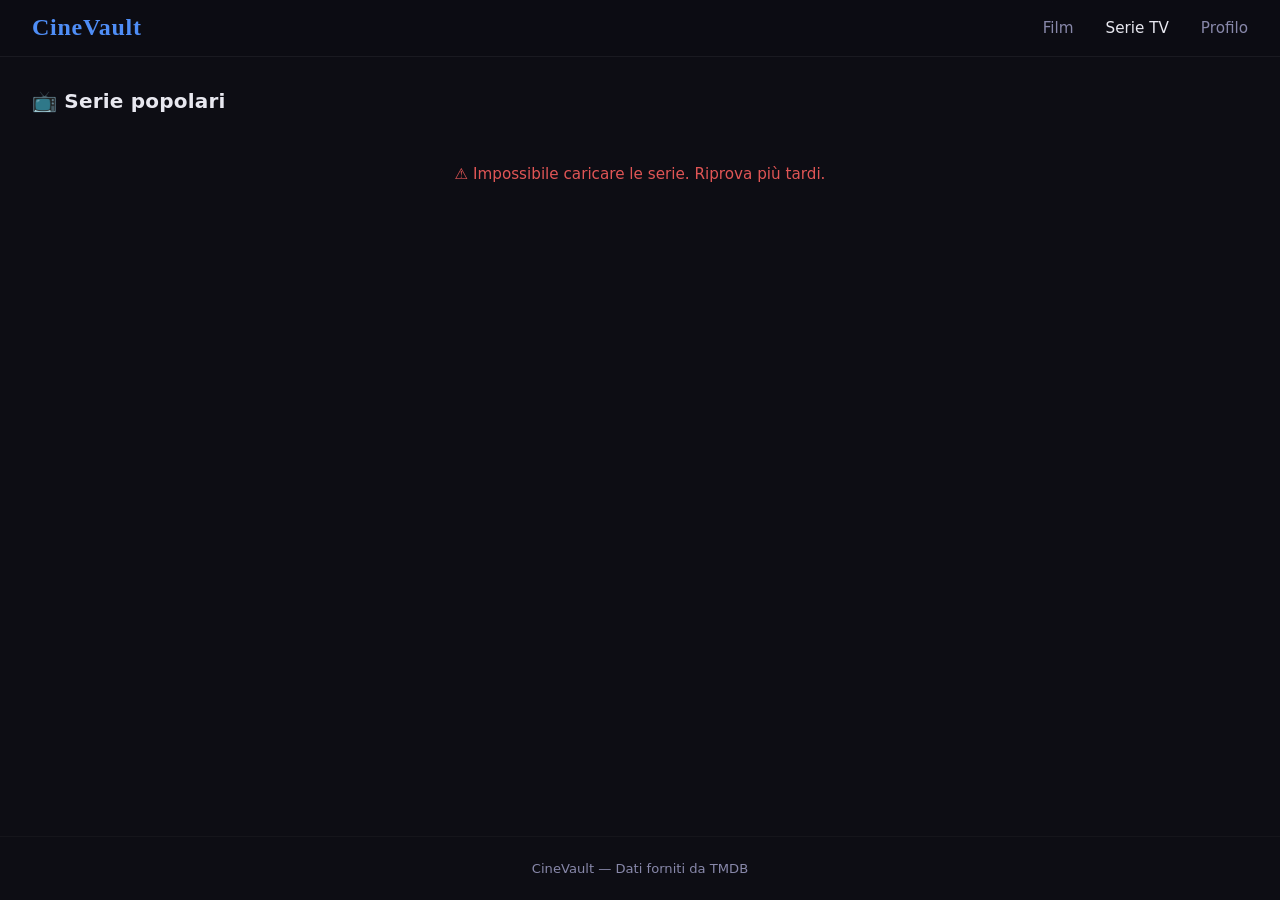
==== series.html @ 3d5711c8 "Initial commit from CineDiro local project" ====
<!DOCTYPE html>
<html lang="it">
<head>
  <meta charset="UTF-8" />
  <meta name="viewport" content="width=device-width, initial-scale=1.0" />
  <title>CineVault — Serie TV</title>
  <link rel="stylesheet" href="css/style.css" />
</head>
<body>

  <header class="site-header">
    <a class="logo" href="index.html">CineVault</a>
    <nav class="main-nav">
      <a href="movies.html">Film</a>
      <a href="series.html" class="active">Serie TV</a>
      <a href="profile.html">Profilo</a>
    </nav>
  </header>

  <main>
    <section class="section">
      <h2 class="section__title">📺 Serie popolari</h2>
      <div class="cards-grid" id="series-grid">
        <!-- Popolato da series.js -->
      </div>
    </section>
  </main>

  <footer class="site-footer">
    <p>CineVault — Dati forniti da <a href="https://www.themoviedb.org" target="_blank" rel="noopener">TMDB</a></p>
  </footer>

  <script src="js/api.js"></script>
  <script src="js/utils.js"></script>
  <script src="js/series.js"></script>
</body>
</html>
---- css/style.css ----
/* ============================================================
   style.css — CineVault
   Palette: quasi-nero profondo + azzurro acceso + grigio caldo
   ============================================================ */

/* ── Reset & Custom Properties ────────────────────────────── */
*, *::before, *::after {
  box-sizing: border-box;
  margin: 0;
  padding: 0;
}

:root {
  --bg-deep:    #0d0d14;
  --bg-card:    #16161f;
  --bg-header:  #0d0d14ee;
  --accent:     #4f8ef7;
  --accent-dim: #2a4f9e;
  --text-main:  #e8e8f0;
  --text-muted: #8888aa;
  --error:      #e05555;
  --radius:     10px;
  --gap:        1.25rem;
  --font-display: 'Georgia', serif;
  --font-body:    system-ui, -apple-system, sans-serif;
}

html {
  scroll-behavior: smooth;
}

body {
  background-color: var(--bg-deep);
  color: var(--text-main);
  font-family: var(--font-body);
  min-height: 100vh;
  display: flex;
  flex-direction: column;
}

a {
  color: var(--accent);
  text-decoration: none;
}

a:hover {
  text-decoration: underline;
}

img {
  display: block;
  max-width: 100%;
}

/* ── Header ────────────────────────────────────────────────── */
.site-header {
  position: sticky;
  top: 0;
  z-index: 100;
  display: flex;
  align-items: center;
  justify-content: space-between;
  padding: 0.9rem 2rem;
  background: var(--bg-header);
  backdrop-filter: blur(8px);
  border-bottom: 1px solid #ffffff0f;
}

.logo {
  font-family: var(--font-display);
  font-size: 1.5rem;
  font-weight: bold;
  color: var(--accent);
  letter-spacing: 0.03em;
  text-decoration: none;
}

.logo:hover {
  text-decoration: none;
  color: #fff;
}

.main-nav {
  display: flex;
  gap: 2rem;
}

.main-nav a {
  color: var(--text-muted);
  font-size: 0.95rem;
  font-weight: 500;
  transition: color 0.2s;
  text-decoration: none;
}

.main-nav a:hover,
.main-nav a.active {
  color: var(--text-main);
}

/* ── Hero ──────────────────────────────────────────────────── */
.hero {
  padding: 4rem 2rem 2.5rem;
  background: linear-gradient(180deg, #16203a 0%, var(--bg-deep) 100%);
  border-bottom: 1px solid #ffffff08;
}

.hero__text h1 {
  font-family: var(--font-display);
  font-size: clamp(1.8rem, 4vw, 3rem);
  margin-bottom: 0.5rem;
  color: #fff;
}

.hero__text p {
  color: var(--text-muted);
  font-size: 1.05rem;
}

/* ── Main & Sections ───────────────────────────────────────── */
main {
  flex: 1;
  padding: 2rem;
}

.section {
  margin-bottom: 3rem;
}

.section__title {
  font-size: 1.25rem;
  font-weight: 600;
  margin-bottom: 1.25rem;
  color: var(--text-main);
  letter-spacing: 0.01em;
}

/* ── Cards Grid ────────────────────────────────────────────── */
.cards-grid {
  display: grid;
  grid-template-columns: repeat(auto-fill, minmax(150px, 1fr));
  gap: var(--gap);
}

/* ── Card ──────────────────────────────────────────────────── */
.card {
  background: var(--bg-card);
  border-radius: var(--radius);
  overflow: hidden;
  cursor: pointer;
  transition: transform 0.2s, box-shadow 0.2s;
  border: 1px solid #ffffff08;
}

.card:hover {
  transform: translateY(-4px) scale(1.02);
  box-shadow: 0 8px 28px #00000060;
  border-color: var(--accent-dim);
}

.card__poster-wrap {
  position: relative;
  aspect-ratio: 2 / 3;
  overflow: hidden;
  background: #1a1a2e;
}

.card__poster {
  width: 100%;
  height: 100%;
  object-fit: cover;
  transition: filter 0.2s;
}

.card:hover .card__poster {
  filter: brightness(0.8);
}

.card__rating {
  position: absolute;
  top: 0.4rem;
  right: 0.4rem;
  background: #000000aa;
  color: #ffd700;
  font-size: 0.7rem;
  font-weight: 700;
  padding: 0.15rem 0.45rem;
  border-radius: 4px;
}

.card__info {
  padding: 0.65rem 0.75rem;
}

.card__title {
  font-size: 0.82rem;
  font-weight: 600;
  color: var(--text-main);
  white-space: nowrap;
  overflow: hidden;
  text-overflow: ellipsis;
  margin-bottom: 0.2rem;
}

.card__year {
  font-size: 0.72rem;
  color: var(--text-muted);
}

/* ── Detail Page ───────────────────────────────────────────── */
.detail {
  display: flex;
  gap: 2.5rem;
  align-items: flex-start;
}

.detail__poster-wrap {
  flex-shrink: 0;
  width: 260px;
  border-radius: var(--radius);
  overflow: hidden;
  box-shadow: 0 12px 40px #00000080;
}

.detail__poster {
  width: 100%;
  display: block;
}

.detail__info {
  flex: 1;
}

.detail__title {
  font-family: var(--font-display);
  font-size: clamp(1.5rem, 3vw, 2.2rem);
  margin-bottom: 1rem;
  color: #fff;
}

.detail__meta {
  display: flex;
  flex-wrap: wrap;
  gap: 0.8rem;
  margin-bottom: 1.25rem;
}

.detail__year,
.detail__rating,
.detail__genres {
  font-size: 0.85rem;
  padding: 0.25rem 0.65rem;
  border-radius: 4px;
  background: var(--bg-card);
  border: 1px solid #ffffff12;
  color: var(--text-muted);
}

.detail__rating {
  color: #ffd700;
}

.detail__overview {
  line-height: 1.7;
  color: var(--text-muted);
  max-width: 650px;
  margin-bottom: 1.75rem;
}

.btn-back {
  display: inline-block;
  padding: 0.55rem 1.2rem;
  background: var(--accent-dim);
  color: #fff;
  border-radius: 6px;
  font-size: 0.9rem;
  transition: background 0.2s;
  text-decoration: none;
}

.btn-back:hover {
  background: var(--accent);
  text-decoration: none;
}

/* ── Profile Page ──────────────────────────────────────────── */
.profile {
  max-width: 600px;
  margin: 0 auto;
  text-align: center;
}

.profile__avatar {
  font-size: 5rem;
  margin-bottom: 1rem;
}

.profile__name {
  font-size: 1.75rem;
  margin-bottom: 0.75rem;
  font-family: var(--font-display);
}

.profile__desc {
  color: var(--text-muted);
  line-height: 1.7;
  margin-bottom: 1.5rem;
}

.profile__list {
  list-style: none;
  display: flex;
  flex-direction: column;
  gap: 0.5rem;
  font-size: 0.95rem;
  color: var(--text-muted);
}

.profile__list strong {
  color: var(--text-main);
}

/* ── Messaggi stato ────────────────────────────────────────── */
.loading-msg,
.error-msg {
  grid-column: 1 / -1;
  padding: 2rem;
  text-align: center;
  color: var(--text-muted);
  font-size: 0.95rem;
}

.error-msg {
  color: var(--error);
}

/* ── Footer ────────────────────────────────────────────────── */
.site-footer {
  padding: 1.5rem 2rem;
  text-align: center;
  color: var(--text-muted);
  font-size: 0.82rem;
  border-top: 1px solid #ffffff08;
  margin-top: auto;
}

.site-footer a {
  color: var(--text-muted);
}

.site-footer a:hover {
  color: var(--accent);
}

/* ── Responsive ────────────────────────────────────────────── */
@media (max-width: 768px) {
  .site-header {
    padding: 0.75rem 1rem;
  }

  .main-nav {
    gap: 1.2rem;
  }

  main {
    padding: 1rem;
  }

  .hero {
    padding: 2.5rem 1rem 1.5rem;
  }

  .detail {
    flex-direction: column;
  }

  .detail__poster-wrap {
    width: 100%;
    max-width: 300px;
    margin: 0 auto;
  }
}

@media (max-width: 480px) {
  .cards-grid {
    grid-template-columns: repeat(2, 1fr);
  }

  .main-nav a {
    font-size: 0.85rem;
  }

  .logo {
    font-size: 1.2rem;
  }
}
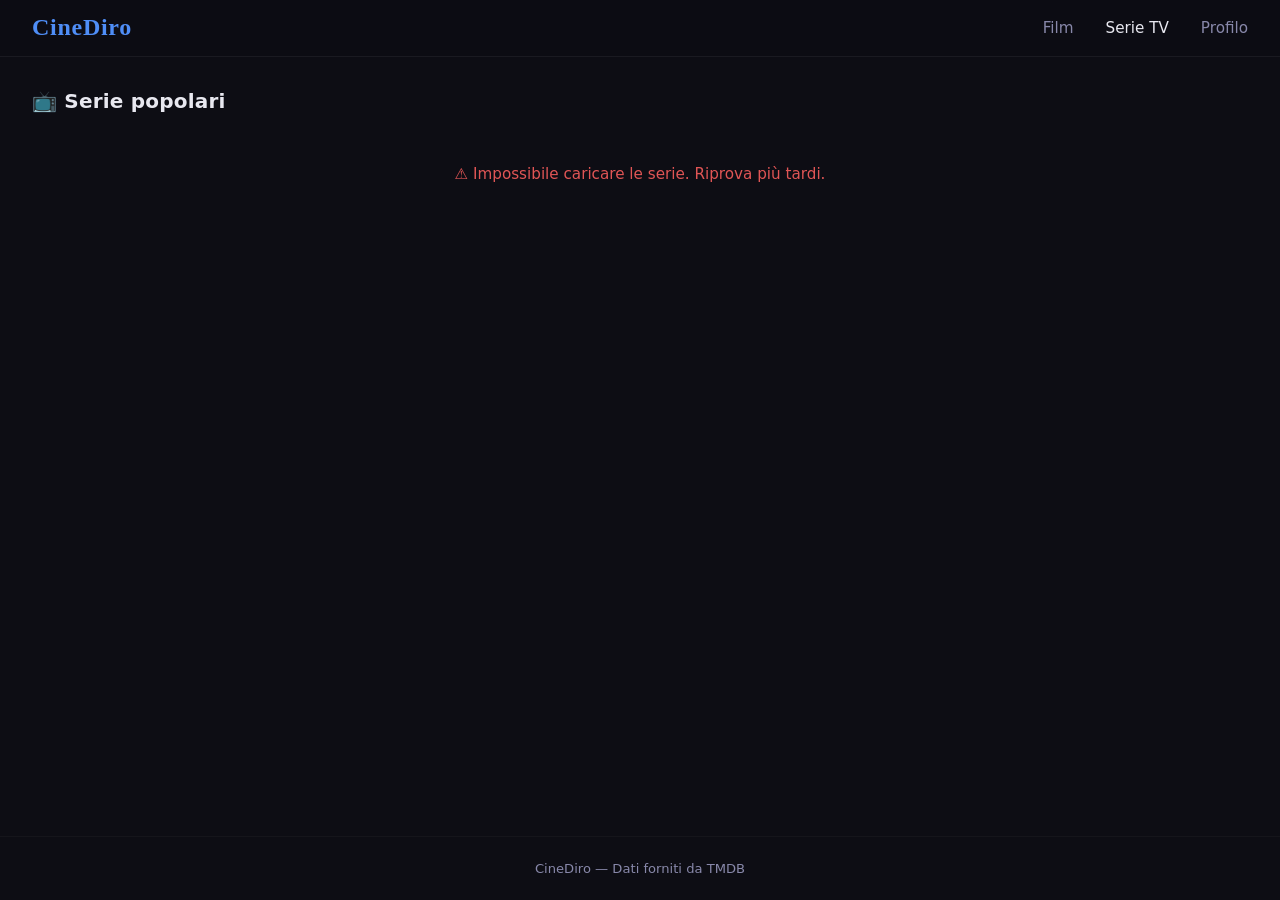
==== commit 6c6460db: "Aggiorna progetto e sincronizza con GitHub" ====
--- a/series.html
+++ b/series.html
@@ -3,13 +3,13 @@
 <head>
   <meta charset="UTF-8" />
   <meta name="viewport" content="width=device-width, initial-scale=1.0" />
-  <title>CineVault — Serie TV</title>
+  <title>CineDiro — Serie TV</title>
   <link rel="stylesheet" href="css/style.css" />
 </head>
 <body>
 
   <header class="site-header">
-    <a class="logo" href="index.html">CineVault</a>
+    <a class="logo" href="index.html">CineDiro</a>
     <nav class="main-nav">
       <a href="movies.html">Film</a>
       <a href="series.html" class="active">Serie TV</a>
@@ -21,13 +21,12 @@
     <section class="section">
       <h2 class="section__title">📺 Serie popolari</h2>
       <div class="cards-grid" id="series-grid">
-        <!-- Popolato da series.js -->
       </div>
     </section>
   </main>
 
   <footer class="site-footer">
-    <p>CineVault — Dati forniti da <a href="https://www.themoviedb.org" target="_blank" rel="noopener">TMDB</a></p>
+    <p>CineDiro — Dati forniti da <a href="https://www.themoviedb.org" target="_blank" rel="noopener">TMDB</a></p>
   </footer>
 
   <script src="js/api.js"></script>
--- a/css/style.css
+++ b/css/style.css
@@ -1,9 +1,3 @@
-/* ============================================================
-   style.css — CineVault
-   Palette: quasi-nero profondo + azzurro acceso + grigio caldo
-   ============================================================ */
-
-/* ── Reset & Custom Properties ────────────────────────────── */
 *, *::before, *::after {
   box-sizing: border-box;
   margin: 0;
@@ -52,7 +46,6 @@
   max-width: 100%;
 }
 
-/* ── Header ────────────────────────────────────────────────── */
 .site-header {
   position: sticky;
   top: 0;
@@ -98,7 +91,6 @@
   color: var(--text-main);
 }
 
-/* ── Hero ──────────────────────────────────────────────────── */
 .hero {
   padding: 4rem 2rem 2.5rem;
   background: linear-gradient(180deg, #16203a 0%, var(--bg-deep) 100%);
@@ -117,7 +109,6 @@
   font-size: 1.05rem;
 }
 
-/* ── Main & Sections ───────────────────────────────────────── */
 main {
   flex: 1;
   padding: 2rem;
@@ -135,14 +126,12 @@
   letter-spacing: 0.01em;
 }
 
-/* ── Cards Grid ────────────────────────────────────────────── */
 .cards-grid {
   display: grid;
   grid-template-columns: repeat(auto-fill, minmax(150px, 1fr));
   gap: var(--gap);
 }
 
-/* ── Card ──────────────────────────────────────────────────── */
 .card {
   background: var(--bg-card);
   border-radius: var(--radius);
@@ -207,7 +196,6 @@
   color: var(--text-muted);
 }
 
-/* ── Detail Page ───────────────────────────────────────────── */
 .detail {
   display: flex;
   gap: 2.5rem;
@@ -283,7 +271,6 @@
   text-decoration: none;
 }
 
-/* ── Profile Page ──────────────────────────────────────────── */
 .profile {
   max-width: 600px;
   margin: 0 auto;
@@ -320,7 +307,6 @@
   color: var(--text-main);
 }
 
-/* ── Messaggi stato ────────────────────────────────────────── */
 .loading-msg,
 .error-msg {
   grid-column: 1 / -1;
@@ -334,7 +320,6 @@
   color: var(--error);
 }
 
-/* ── Footer ────────────────────────────────────────────────── */
 .site-footer {
   padding: 1.5rem 2rem;
   text-align: center;
@@ -352,7 +337,6 @@
   color: var(--accent);
 }
 
-/* ── Responsive ────────────────────────────────────────────── */
 @media (max-width: 768px) {
   .site-header {
     padding: 0.75rem 1rem;
